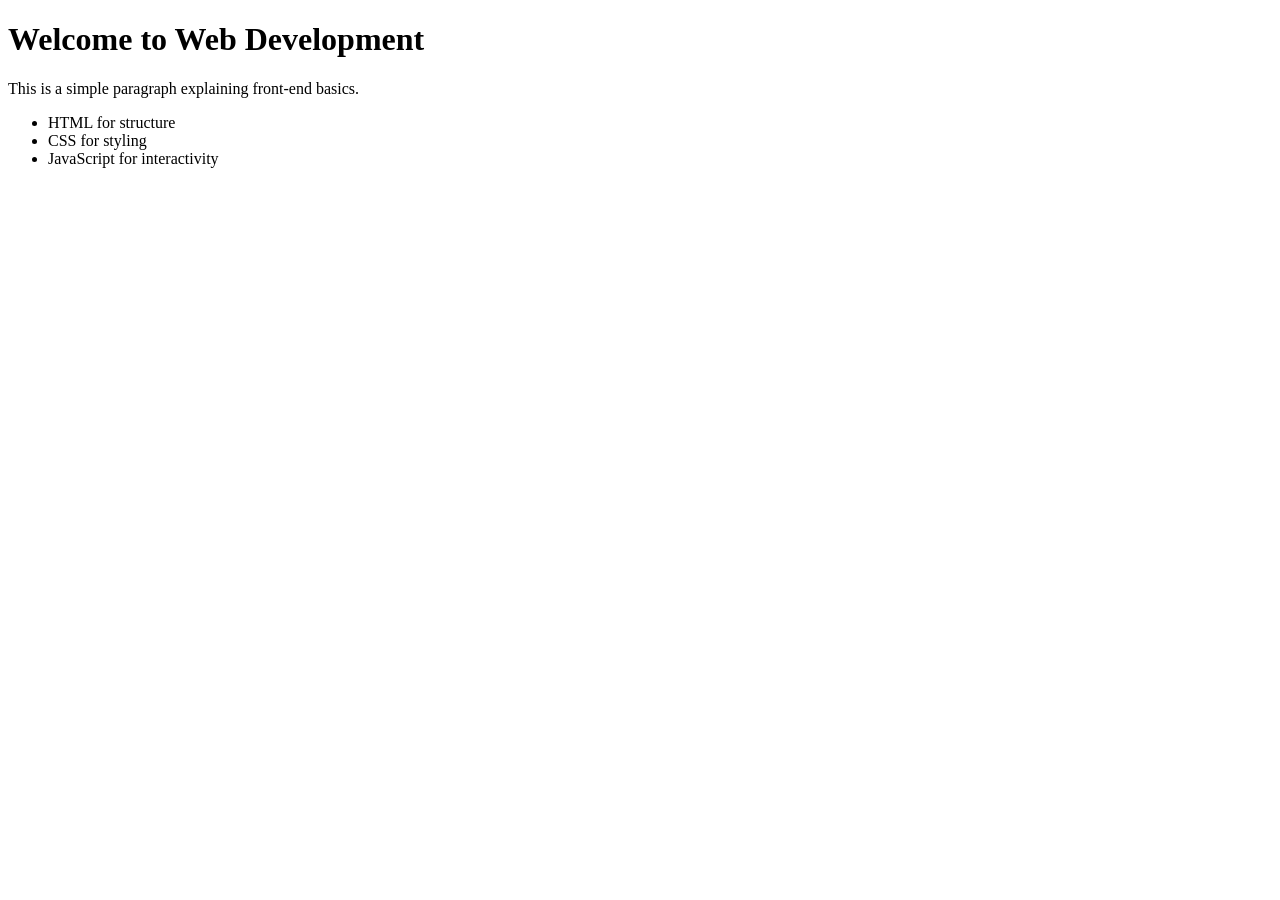
==== lab1.html @ ac892f74 "Add files via upload" ====
<!DOCTYPE html>
<html lang="en">
<head>
    <meta charset="UTF-8">
    <meta name="viewport" content="width=device-width, initial-scale=1.0">
    <title>My First Web Page</title>
</head>
<body>
    <h1>Welcome to Web Development</h1>
    <p>This is a simple paragraph explaining front-end basics.</p>
    <ul>
        <li>HTML for structure</li>
        <li>CSS for styling</li>
        <li>JavaScript for interactivity</li>
    </ul>
</body>
</html>
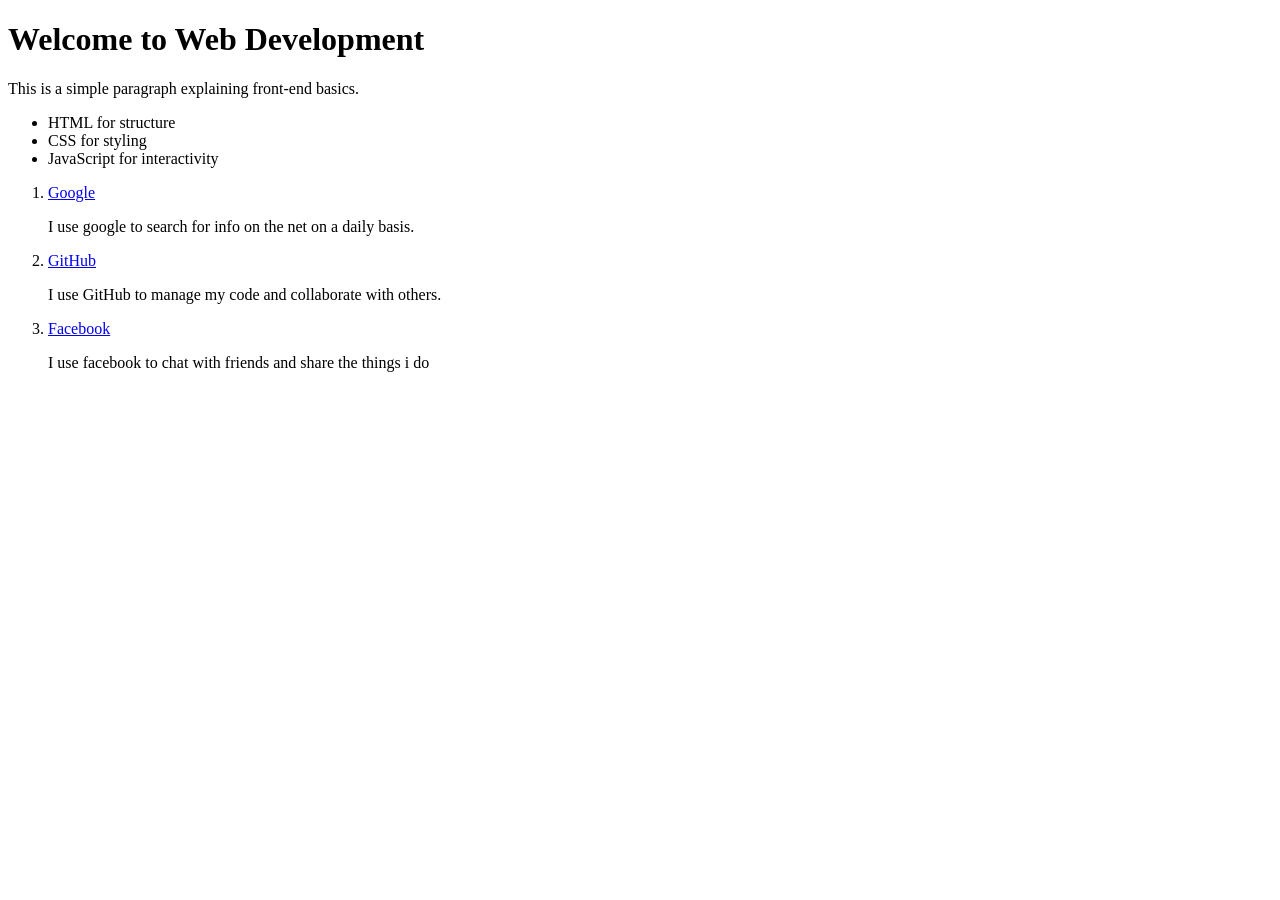
==== commit 251cc05c: "Part 1 completed" ====
--- a/lab1.html
+++ b/lab1.html
@@ -13,5 +13,15 @@
         <li>CSS for styling</li>
         <li>JavaScript for interactivity</li>
     </ul>
+
+    <!-- Adding an ordered list -->
+    <ol>
+        <li><a href="https://www.google.com">Google</a></li>
+        <p>I use google to search for info on the net on a daily basis.</p>
+        <li><a href="https://www.github.com">GitHub</a></li>
+        <p>I use GitHub to manage my code and collaborate with others.</p>
+        <li><a href="https://web.facebook.com">Facebook</a></li>
+        <p>I use facebook to chat with friends and share the things i do</p>
+    </ol>
 </body>
 </html>
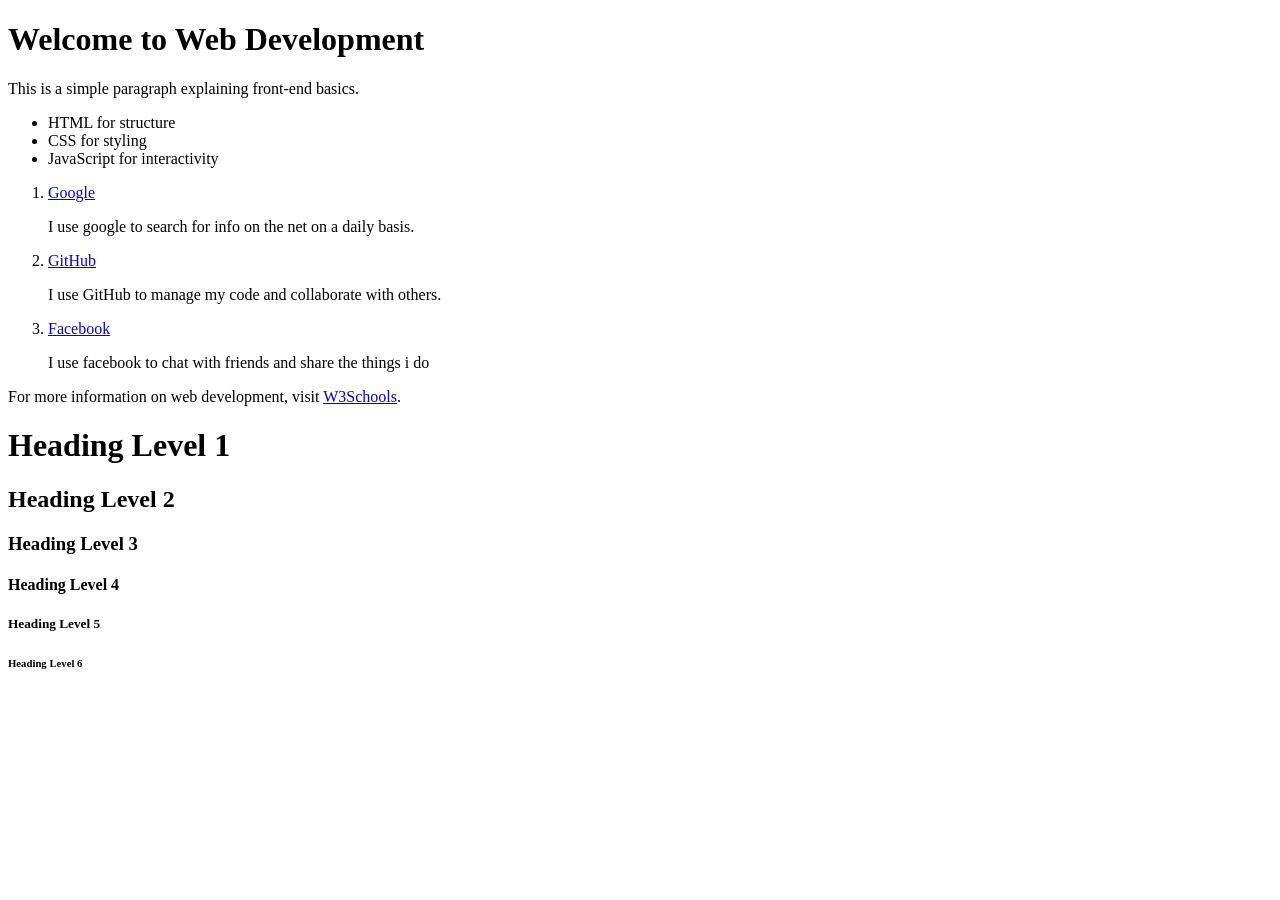
==== commit 2b34089f: "lab 1: HTML Basics - Done" ====
--- a/lab1.html
+++ b/lab1.html
@@ -23,5 +23,14 @@
         <li><a href="https://web.facebook.com">Facebook</a></li>
         <p>I use facebook to chat with friends and share the things i do</p>
     </ol>
+    <!--dding External Link -->
+    <p>For more information on web development, visit <a href="https://www.w3schools.com">W3Schools</a>.</p>
+    <!-- TEsting heading levels -->
+    <h1>Heading Level 1</h1>
+    <h2>Heading Level 2</h2>
+    <h3>Heading Level 3</h3>
+    <h4>Heading Level 4</h4>
+    <h5>Heading Level 5</h5>
+    <h6>Heading Level 6</h6>
 </body>
 </html>
